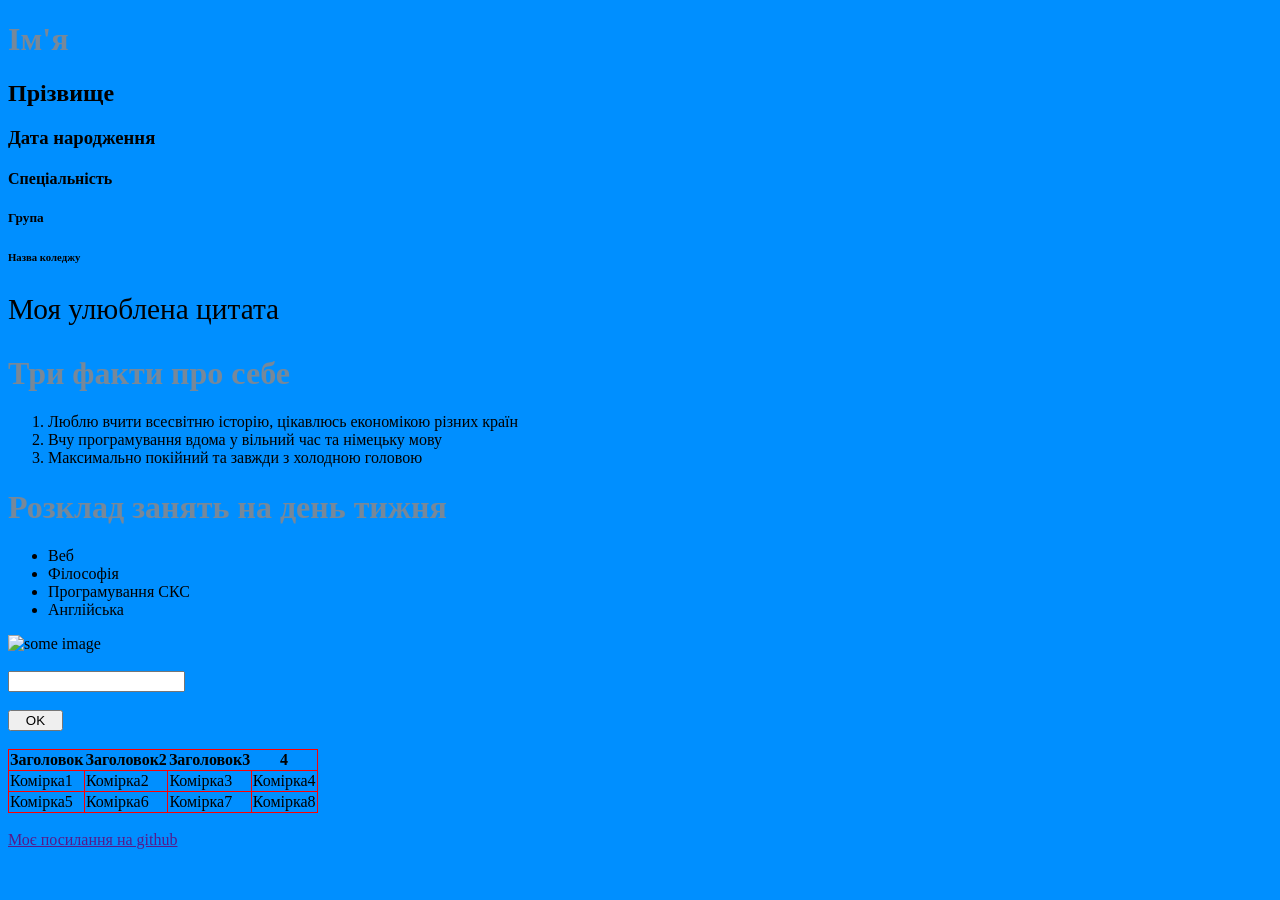
==== inex.html @ 2ac398f4 "Completed task" ====
<!DOCTYPE html>
<html lang="en">
<head>
    <meta charset="UTF-8">
    <meta name="viewport" content="width=device-width, initial-scale=1.0">
    <link rel="stylesheet" href="style.css">
    <title>Document</title>
</head>
<body>
    <h1>Ім'я</h1>
    <h2>Прізвище</h2>
    <h3>Дата народження</h3>
    <h4>Спеціальність</h4>
    <h5>Група</h5>
    <h6>Назва коледжу</h6>
    <h6></h6>
    <p>Моя улюблена цитата</p>
    <h1>Три факти про себе</h1>
    <ol>
        <li>Люблю вчити всесвітню історію, цікавлюсь економікою різних країн</li>
        <li>Вчу програмування вдома у вільний час та німецьку мову</li>
        <li>Максимально покійний та завжди з холодною головою</li>
    </ol>
    <h1>Розклад занять на день тижня</h1>
    <ul>
        <li>Веб</li>
        <li>Філософія</li>
        <li>Програмування СКС</li>
        <li>Англійська</li>
    </ul>
    <img src="html5.png" alt="some image">
    <br>
    <br>
    <input type="" name="">
    <br>
    <br>
    <button>OK</button>
    <br>
    <br>
    <table>
        <tr>
            <th>Заголовок</th><th>Заголовок2</th><th>Заголовок3</th><th>4</th>
        </tr>
        <tr>
            <td>Комірка1</td><td>Комірка2</td><td>Комірка3</td><td>Комірка4</td>
        </tr>
        <tr>
            <td>Комірка5</td><td>Комірка6</td><td>Комірка7</td><td>Комірка8</td>
        </tr>
    </table>
    <br>
    <a href="">Моє посилання на github</a>
</body>
</html>
---- style.css ----
body{
    background-color: #008FFF;
}
button{
    width: 55px;
}
h1{
    color: #778899;
}
p{
    font-size: 22pt;
}
table{
    border-collapse: collapse;
}
tr , td{
    border: 1px solid red;
}
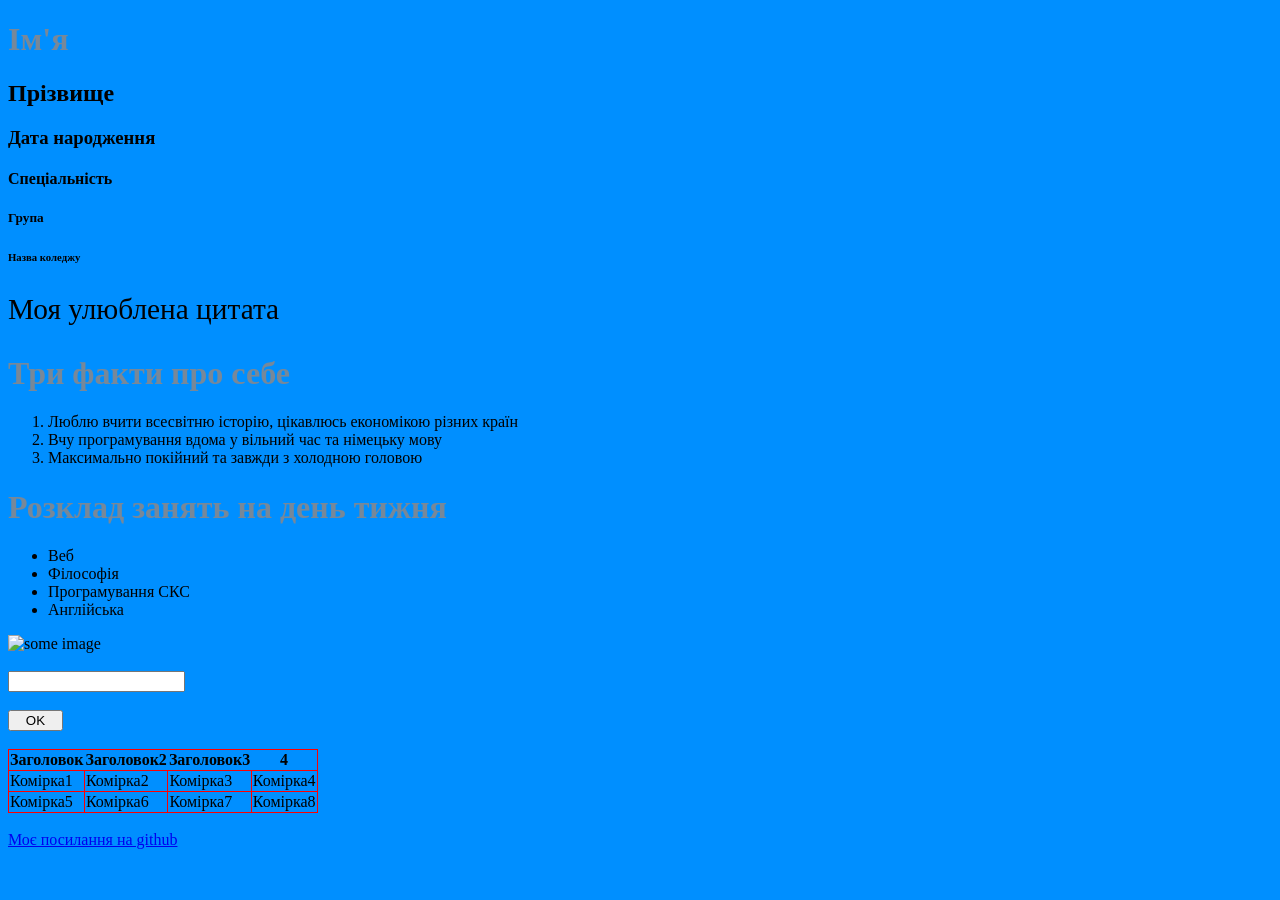
==== commit e6fcd5f2: "-" ====
--- a/inex.html
+++ b/inex.html
@@ -49,6 +49,6 @@
         </tr>
     </table>
     <br>
-    <a href="">Моє посилання на github</a>
+    <a href="https://github.com/dm-Khomenko/Lab1.git">Моє посилання на github</a>
 </body>
 </html>
